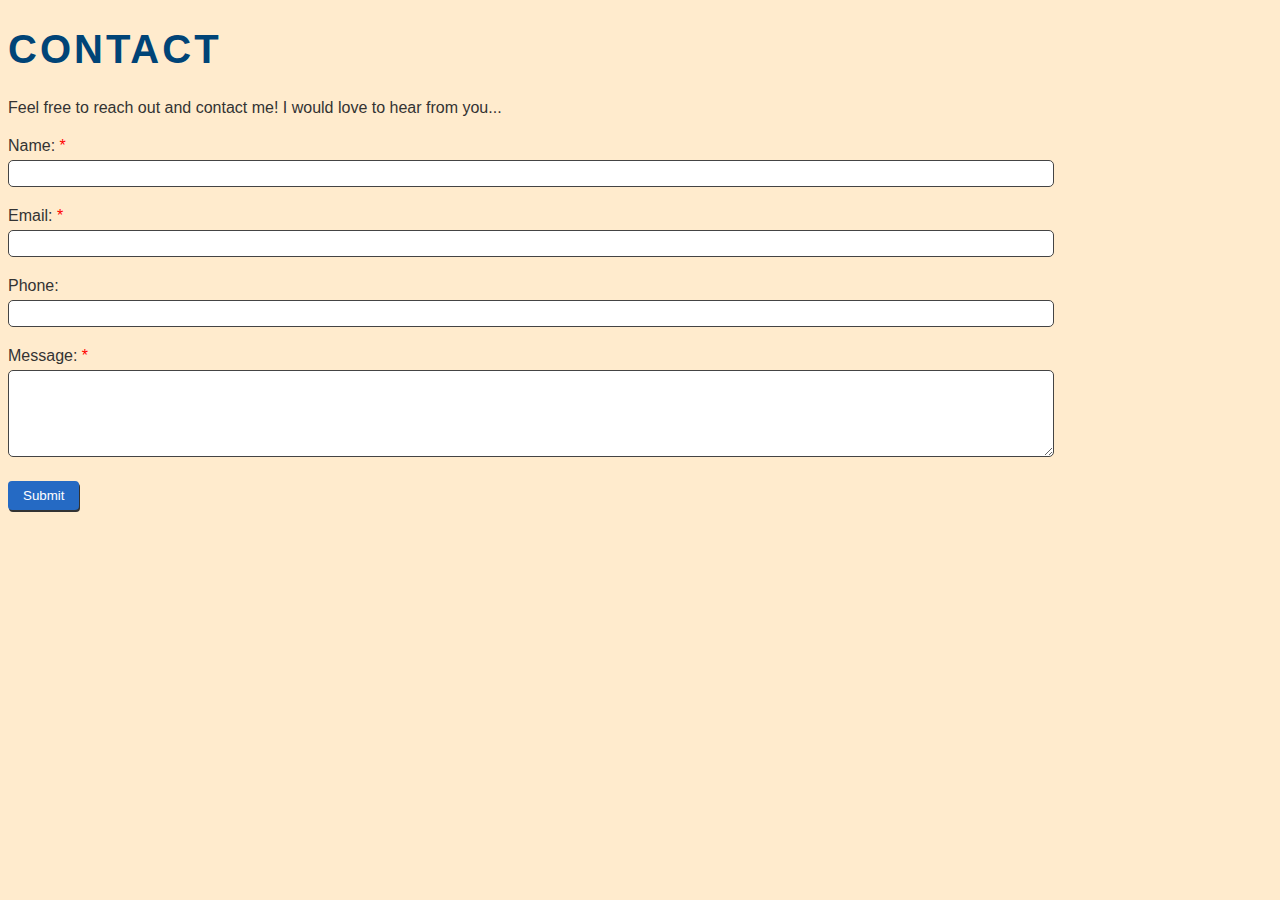
==== contact.html @ 59251fe5 "added contact page" ====
<!DOCTYPE html>
<html lang="en">
  <head>
    <meta charset="UTF-8" />
    <meta name="viewport" content="width=device-width, initial-scale=1.0" />
    <title>Contact</title>
    <link rel="stylesheet" href="styles.css" />
  </head>
  <body>
    <h1>Contact</h1>
    <p>
      Feel free to reach out and contact me! I would love to hear from you...
    </p>

    <form
      action="https://formsubmit.co/60482672b278391ff3cda3f10a986e22"
      method="POST"
    >
      <div class="form-question required">
        <label for="name">Name:</label>
        <input type="text" id="name" name="name" required />
      </div>

      <div class="form-question required">
        <label for="email">Email:</label>
        <input type="email" id="email" name="email" required />
      </div>

      <div class="form-question">
        <label for="phone">Phone:</label>
        <input type="text" id="phone" name="phone" />
      </div>

      <div class="form-question required">
        <label for="message">Message:</label>
        <textarea id="message" name="message" rows="5" required></textarea>
      </div>
      <input
        type="hidden"
        name="_next"
        value="http://127.0.0.1:5500/contact.html"
      />
      <input type="hidden" name="_captcha" value="false" />
      <button type="submit" id="submit">Submit</button>
    </form>
  </body>
</html>
---- styles.css ----
/******************************************************************************
                        SITE
******************************************************************************/
/* FONTS  */
body{
    font-family: "Lucida sans", Geneva, Verdana, sans-serif;
    font-weight: 200;
    color: #333333;
    background-color: blanchedalmond;
}

h1, h2, h3, h4, h5, h6{
    font-family:Georgia, 'Times New Roman', Times, serif
    font-weight:300;
}
h1{
    font-size: 40px;
    color: #004477;
    text-transform: uppercase;
    letter-spacing: 3px;
}

h2{
    font-size: 22px;
    font-style: italic;
    text-transform: uppercase;
    letter-spacing: 2px;

}

h3{
    font-size: 20px;
    font-style: italic;
    margin: 0 0 0 10px;
}

h4{
    font-size: 20px;
    margin: 0px;
}

h5{
    font-size: 16px;
    margin: 0px;
}

/******************************************************************************
                        SITE
******************************************************************************/
/* DISPLAY */

    #info .left{
        display: inline-block;
        width: 49%;
        vertical-align: top;
    }

    #info .right{
        display: inline-block;
        width: 49%;
    }

    section .left{
        display: inline-block;
        width: 24%;
        vertical-align: top;
    }

    section .right{
        display: inline-block;
        width: 74%;
    }

    #info h1{
        margin: 0;
    }

    #info h2{
        margin: 0;
    }

    #info .right{
        vertical-align: bottom;
        text-align: right;
    }

    .work-title-right{
        display: inline-block;
        width: 24%
    }

    .work-title-left{
        display: inline-block;
        width: 74%;
    }
    
/******************************************************************************
                        CONTACT
******************************************************************************/

.form-question{
    margin: 20px 0;
}

.form-question label{
    display: block;
    margin-bottom:5px;
}

.form-question input, .form-question textarea {
    width: 80vw;
    border: 1px solid #444;
    border-radius: 5px;
    padding: 5px 10px;
}

.required label::after{
    content:" *";
    color:red;
}
#submit{
    padding: 7px 15px;
    background-color: #256ac4;
    color: white;
    border: 0;
    box-shadow: 1px 2px #333;
    border-radius: 4px;
}

#submit:hover{
   background-color: white; 
   color:#256ac4;
   box-shadow: none;
   border: 1px solid #256ac4;
}
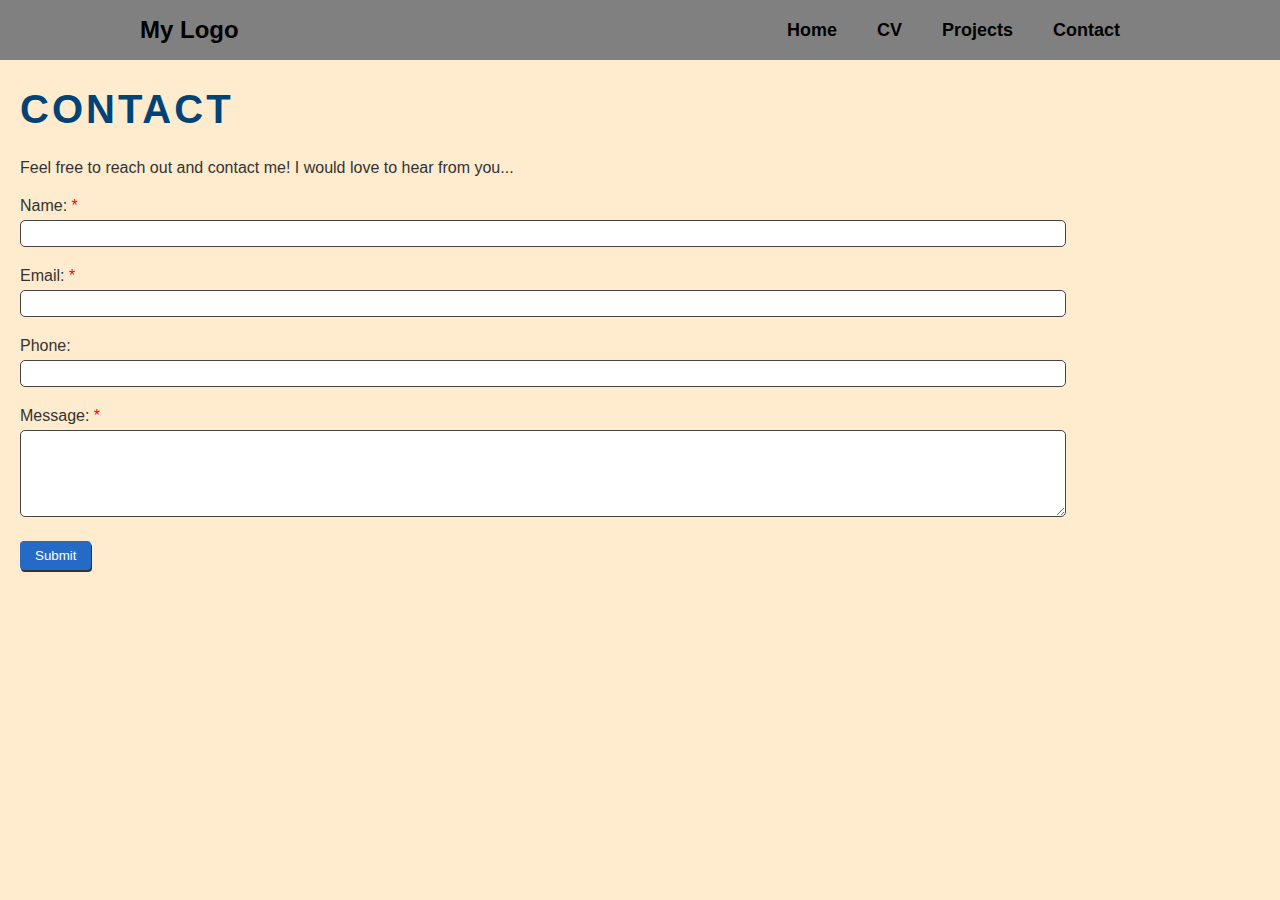
==== commit 5b01f501: "Finish all 4 pages" ====
--- a/contact.html
+++ b/contact.html
@@ -7,41 +7,55 @@
     <link rel="stylesheet" href="styles.css" />
   </head>
   <body>
-    <h1>Contact</h1>
-    <p>
-      Feel free to reach out and contact me! I would love to hear from you...
-    </p>
+    <nav class="navbar">
+      <div class="container">
+        <div class="logo">My Logo</div>
+        <ul class="nav">
+          <li><a href="./index.html">Home</a></li>
+          <li><a href="./cv.html">CV</a></li>
+          <li><a href="./projects.html">Projects</a></li>
+          <li><a href="#">Contact</a></li>
+        </ul>
+      </div>
+    </nav>
 
-    <form
-      action="https://formsubmit.co/60482672b278391ff3cda3f10a986e22"
-      method="POST"
-    >
-      <div class="form-question required">
-        <label for="name">Name:</label>
-        <input type="text" id="name" name="name" required />
-      </div>
+    <div class="contact-wrapper">
+      <h1>Contact</h1>
+      <p>
+        Feel free to reach out and contact me! I would love to hear from you...
+      </p>
 
-      <div class="form-question required">
-        <label for="email">Email:</label>
-        <input type="email" id="email" name="email" required />
-      </div>
+      <form
+        action="https://formsubmit.co/60482672b278391ff3cda3f10a986e22"
+        method="POST"
+      >
+        <div class="form-question required">
+          <label for="name">Name:</label>
+          <input type="text" id="name" name="name" required />
+        </div>
 
-      <div class="form-question">
-        <label for="phone">Phone:</label>
-        <input type="text" id="phone" name="phone" />
-      </div>
+        <div class="form-question required">
+          <label for="email">Email:</label>
+          <input type="email" id="email" name="email" required />
+        </div>
 
-      <div class="form-question required">
-        <label for="message">Message:</label>
-        <textarea id="message" name="message" rows="5" required></textarea>
-      </div>
-      <input
-        type="hidden"
-        name="_next"
-        value="http://127.0.0.1:5500/contact.html"
-      />
-      <input type="hidden" name="_captcha" value="false" />
-      <button type="submit" id="submit">Submit</button>
-    </form>
+        <div class="form-question">
+          <label for="phone">Phone:</label>
+          <input type="text" id="phone" name="phone" />
+        </div>
+
+        <div class="form-question required">
+          <label for="message">Message:</label>
+          <textarea id="message" name="message" rows="5" required></textarea>
+        </div>
+        <input
+          type="hidden"
+          name="_next"
+          value="http://127.0.0.1:5500/contact.html"
+        />
+        <input type="hidden" name="_captcha" value="false" />
+        <button type="submit" id="submit">Submit</button>
+      </form>
+    </div>
   </body>
 </html>
--- a/styles.css
+++ b/styles.css
@@ -1,15 +1,23 @@
 /******************************************************************************
-                        SITE
-******************************************************************************/
+                        SITE WIDE
+******************************************************************************/
+body{
+    margin: 0;
+    padding: 0;
+}
+
+header, main{
+    margin: 20px;
+}
 /* FONTS  */
 body{
     font-family: "Lucida sans", Geneva, Verdana, sans-serif;
-    font-weight: 200;
+    font-weight:200;
     color: #333333;
     background-color: blanchedalmond;
 }
 
-h1, h2, h3, h4, h5, h6{
+h1, h2, h3, h4, h5, h6 {
     font-family:Georgia, 'Times New Roman', Times, serif
     font-weight:300;
 }
@@ -25,7 +33,6 @@
     font-style: italic;
     text-transform: uppercase;
     letter-spacing: 2px;
-
 }
 
 h3{
@@ -44,8 +51,50 @@
     margin: 0px;
 }
 
-/******************************************************************************
-                        SITE
+/* NAVBAR */
+
+.container{
+    display: flex;
+    justify-content: space-between;
+    height: 100%;
+    align-items: center;
+    max-width: 1100px;
+    margin: 0 auto;
+    padding: 0 30px;
+}
+
+.navbar{
+    background-color: #3474e6;
+    color:white;
+    height: 60px;
+}
+
+.navbar ul{
+    list-style-type: none;
+    padding: 0;
+    margin: 0;
+    display: flex;
+}
+
+.navbar li{
+    margin: 20px;
+}
+
+.navbar a{
+    color: white;
+    text-decoration: none;
+    font-family: Arial, Helvetica, sans-serif;
+    font-size: 18px;
+    font-weight: bold;
+}
+
+.logo{
+    font-family: Arial, Helvetica, sans-serif;
+    font-size: x-large;
+    font-weight: bold;
+}
+/******************************************************************************
+                        CV
 ******************************************************************************/
 /* DISPLAY */
 
@@ -93,10 +142,96 @@
         display: inline-block;
         width: 74%;
     }
+/******************************************************************************
+                        PROJECTS
+******************************************************************************/
+
+.projects-wrapper{
+    margin: 20px;
+} 
+
+body {
+    margin: 0;
+    padding: 0;
+  }
+  .container {
+    display: flex;
+    justify-content: space-between;
+    height: 100%;
+    align-items: center;
+    max-width: 1000px;
+    margin: 0 auto;
+    padding: 0 30px;
+  }
+  
+  .navbar {
+    background-color: grey;
+    color: black;
+    height: 60px;
+  }
+  
+  .navbar ul {
+    list-style-type: none;
+    padding: 0;
+    margin: 0;
+    display: flex;
+  }
+  
+  .navbar li {
+    margin-left: 20px;
+    color: black;
+  }
+  
+  .navbar a {
+    color: black;
+    text-decoration: none;
+    font-family:Arial, Helvetica, sans-serif;
+    font-size: 18px;
+    font-weight: bold;
+  }
+  
+  .logo {
+    font-family:Arial, Helvetica, sans-serif;
+    font-size: x-large;
+    font-weight: bold;
+  }
     
+  img {
+    width: 100%;
+    height: 300px;
+    object-fit: cover;
+  }
+  
+  #flexbox-container{
+    display: flex;
+    flex-direction: row;
+    flex-wrap: wrap;
+    justify-content: space-around;
+    
+  }
+  .item {
+    display: flex;
+    flex-direction: column;
+    align-items: center;
+    margin: 1px solid black;
+  }
+  
+  #grid-container img{
+    width: 100%;
+    height: 150px;
+    object-fit: cover;
+    gap: 10px;
+    margin: 1px solid black;
+  }
+  
+ 
 /******************************************************************************
                         CONTACT
 ******************************************************************************/
+
+.contact-wrapper{
+    margin: 20px;
+}
 
 .form-question{
     margin: 20px 0;
